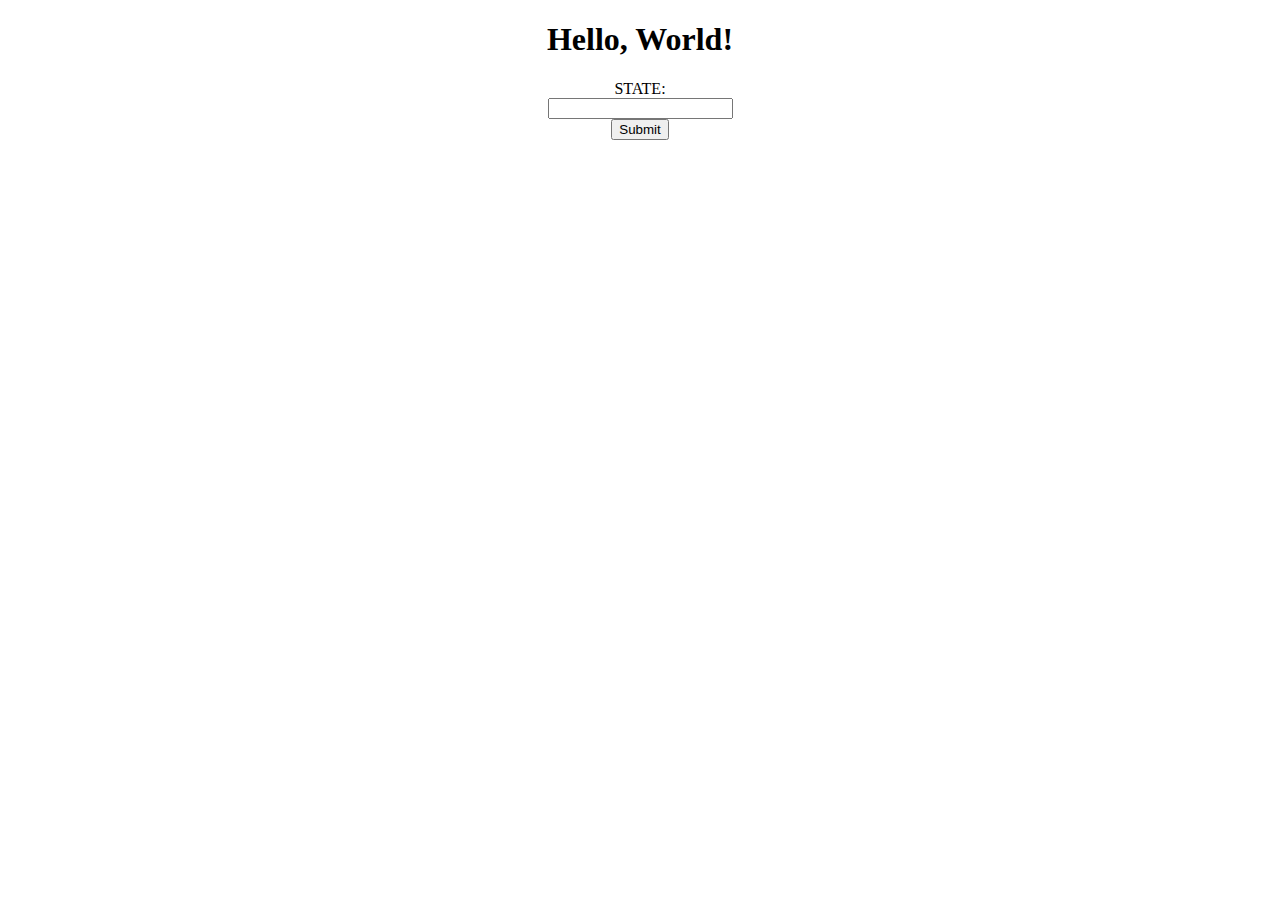
==== Flask/templates/index.html @ b8f15a4a "Merge pull request #2 from ShravanTandel/master" ====
<!DOCTYPE html>
<html lang="en">
<head>
    <meta charset="UTF-8">
    <meta name="viewport" content="width=device-width, initial-scale=1.0">
    <title>Document</title>
</head>
<body>
    <center><h1>Hello, World!</h1></center>
    <center>
        <form action="covid19info" method="post">
            <label for="state">STATE:</label><br>
            <input type="text" name="state"><br>
            <input type="submit">
        </form>
    </center>
</body>
</html>
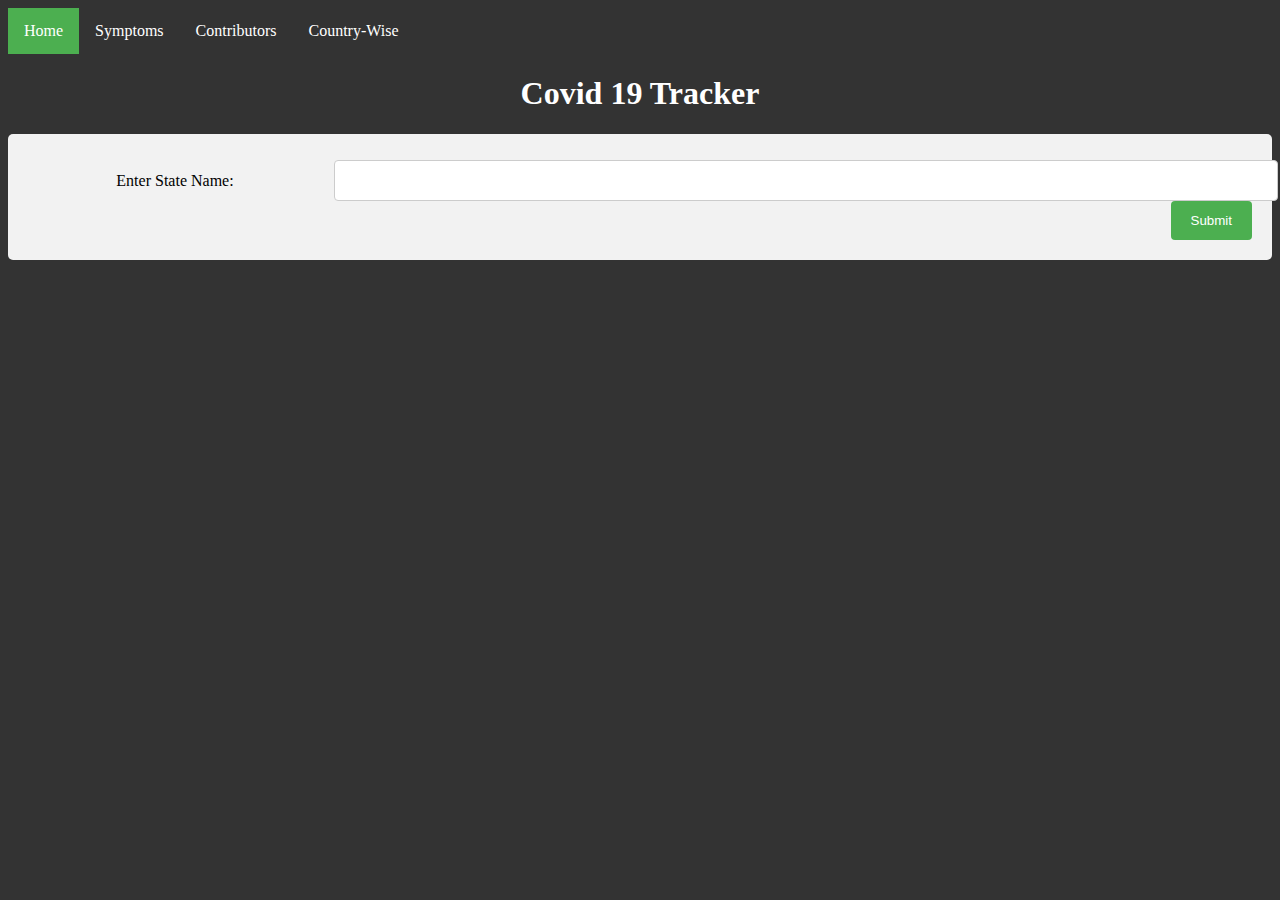
==== commit e099b792: "Penultimate commit" ====
--- a/Flask/templates/index.html
+++ b/Flask/templates/index.html
@@ -3,16 +3,128 @@
 <head>
     <meta charset="UTF-8">
     <meta name="viewport" content="width=device-width, initial-scale=1.0">
+    <link rel="stylesheet" href="css.css">   
     <title>Document</title>
-</head>
-<body>
-    <center><h1>Hello, World!</h1></center>
+<style>
+    ul {
+      list-style-type: none;
+      margin: 0px;
+      padding: 0px;
+      overflow: hidden;
+      background-color: #333;
+    }
+    
+    li {
+      float: left;
+    }
+    
+    li a {
+      display: block;
+      color: white;
+      text-align: center;
+      padding: 14px 16px;
+      text-decoration: none;
+    }
+    
+    li a:hover:not(.active) {
+      background-color: #111;
+    }
+    
+    .active {
+      background-color: #4CAF50;
+    }
+    body{
+        margin-top: 0px 0px 0px 0px;
+        background-color:  #333;
+    }
+    input[type=text], select, textarea {
+  width: 100%;
+  padding: 12px;
+  border: 1px solid #ccc;
+  border-radius: 4px;
+  resize: vertical;
+}
+
+label {
+  padding: 12px 12px 12px 0;
+  display: inline-block;
+}
+
+input[type=submit] {
+  background-color: #4CAF50;
+  color: white;
+  padding: 12px 20px;
+  border: none;
+  border-radius: 4px;
+  cursor: pointer;
+  float: right;
+}
+
+input[type=submit]:hover {
+  background-color: #45a049;
+}
+
+.container {
+  border-radius: 5px;
+  background-color: #f2f2f2;
+  padding: 20px;
+}
+
+.col-25 {
+  float: left;
+  width: 25%;
+  margin-top: 6px;
+}
+
+.col-75 {
+  float: left;
+  width: 75%;
+  margin-top: 6px;
+}
+
+/* Clear floats after the columns */
+.row:after {
+  content: "";
+  display: table;
+  clear: both;
+}
+
+.j{
+    color: white;
+}
+
+
+    </style>
+    </head>
+    <body>
+    
+    <ul>
+      <li><a class="active" href="/">Home</a></li>
+      <li><a href="/sym">Symptoms</a></li>
+      <li><a href="/c">Contributors</a></li>
+      <li><a href="/country">Country-Wise</a></li>
+    </ul>
     <center>
-        <form action="covid19info" method="post">
-            <label for="state">STATE:</label><br>
-            <input type="text" name="state"><br>
-            <input type="submit">
-        </form>
+        <h1 class="j">Covid 19 Tracker</h1>
     </center>
-</body>
+    <div class = "s">
+        <center>
+            <div class="container">
+                <form action="covid19info" method="post">
+                    <div class="row">
+                        <div class ="col-25">
+                            <label for="state">Enter State Name:</label>
+                        </div>
+                    <div class="col-75">
+                        <input type="text" name="state">
+                    </div>
+                    <input type="submit">
+                </form>
+            </div>
+            </div>
+        </center>
+        
+    </div>
+    </body>
+    
 </html>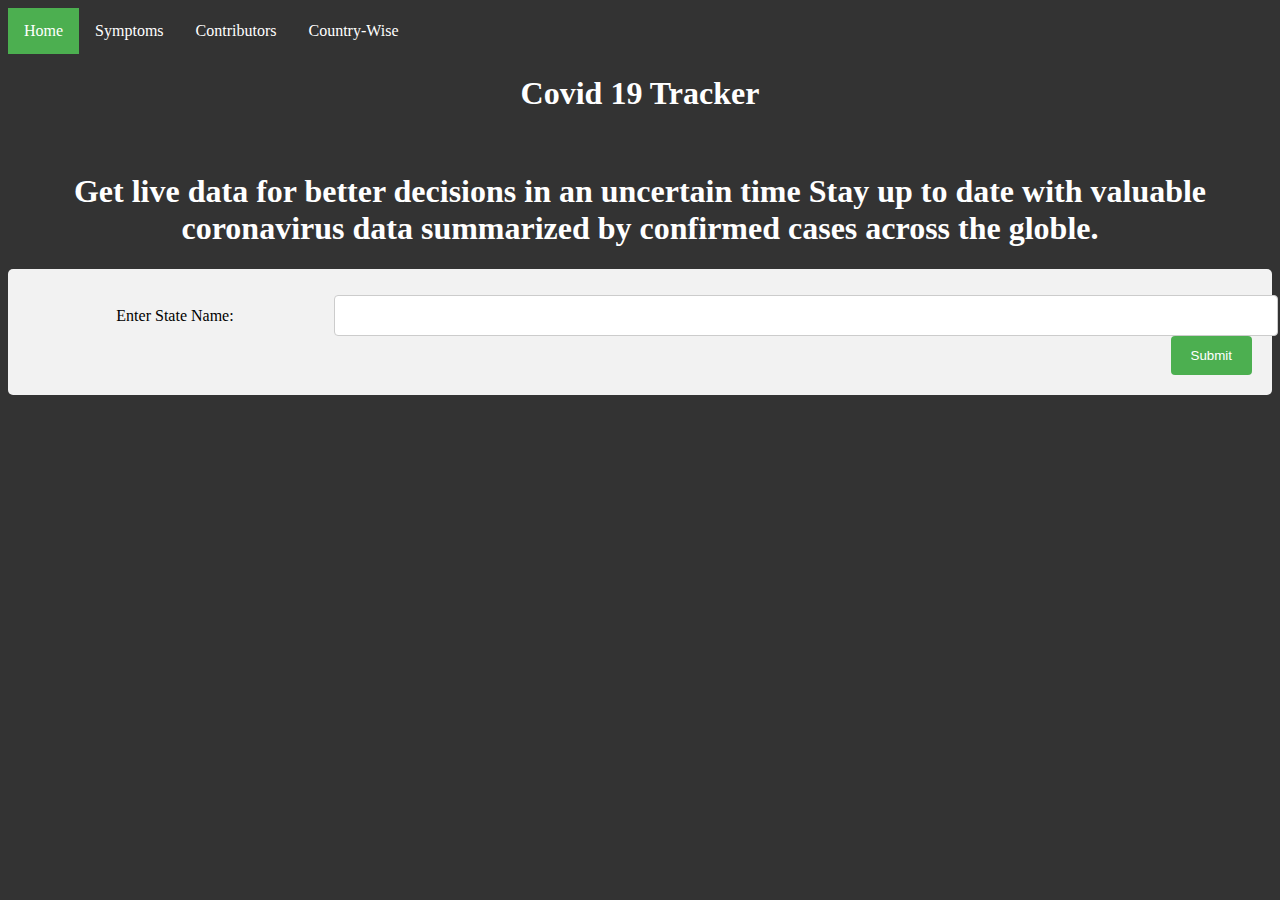
==== commit f07aff02: "Final" ====
--- a/Flask/templates/index.html
+++ b/Flask/templates/index.html
@@ -3,7 +3,7 @@
 <head>
     <meta charset="UTF-8">
     <meta name="viewport" content="width=device-width, initial-scale=1.0">
-    <link rel="stylesheet" href="css.css">   
+    <link rel="stylesheet" href="css.css">
     <title>Document</title>
 <style>
     ul {
@@ -13,11 +13,11 @@
       overflow: hidden;
       background-color: #333;
     }
-    
+
     li {
       float: left;
     }
-    
+
     li a {
       display: block;
       color: white;
@@ -25,11 +25,11 @@
       padding: 14px 16px;
       text-decoration: none;
     }
-    
+
     li a:hover:not(.active) {
       background-color: #111;
     }
-    
+
     .active {
       background-color: #4CAF50;
     }
@@ -97,7 +97,7 @@
     </style>
     </head>
     <body>
-    
+
     <ul>
       <li><a class="active" href="/">Home</a></li>
       <li><a href="/sym">Symptoms</a></li>
@@ -105,7 +105,10 @@
       <li><a href="/country">Country-Wise</a></li>
     </ul>
     <center>
-        <h1 class="j">Covid 19 Tracker</h1>
+        <h1 class="j">Covid 19 Tracker</h1><br />
+        
+        <h1 class="j">Get live data for better decisions in an uncertain time
+Stay up to date with valuable coronavirus data summarized by confirmed cases across the globle.</h1>
     </center>
     <div class = "s">
         <center>
@@ -123,8 +126,8 @@
             </div>
             </div>
         </center>
-        
+
     </div>
     </body>
-    
-</html>+
+</html>
